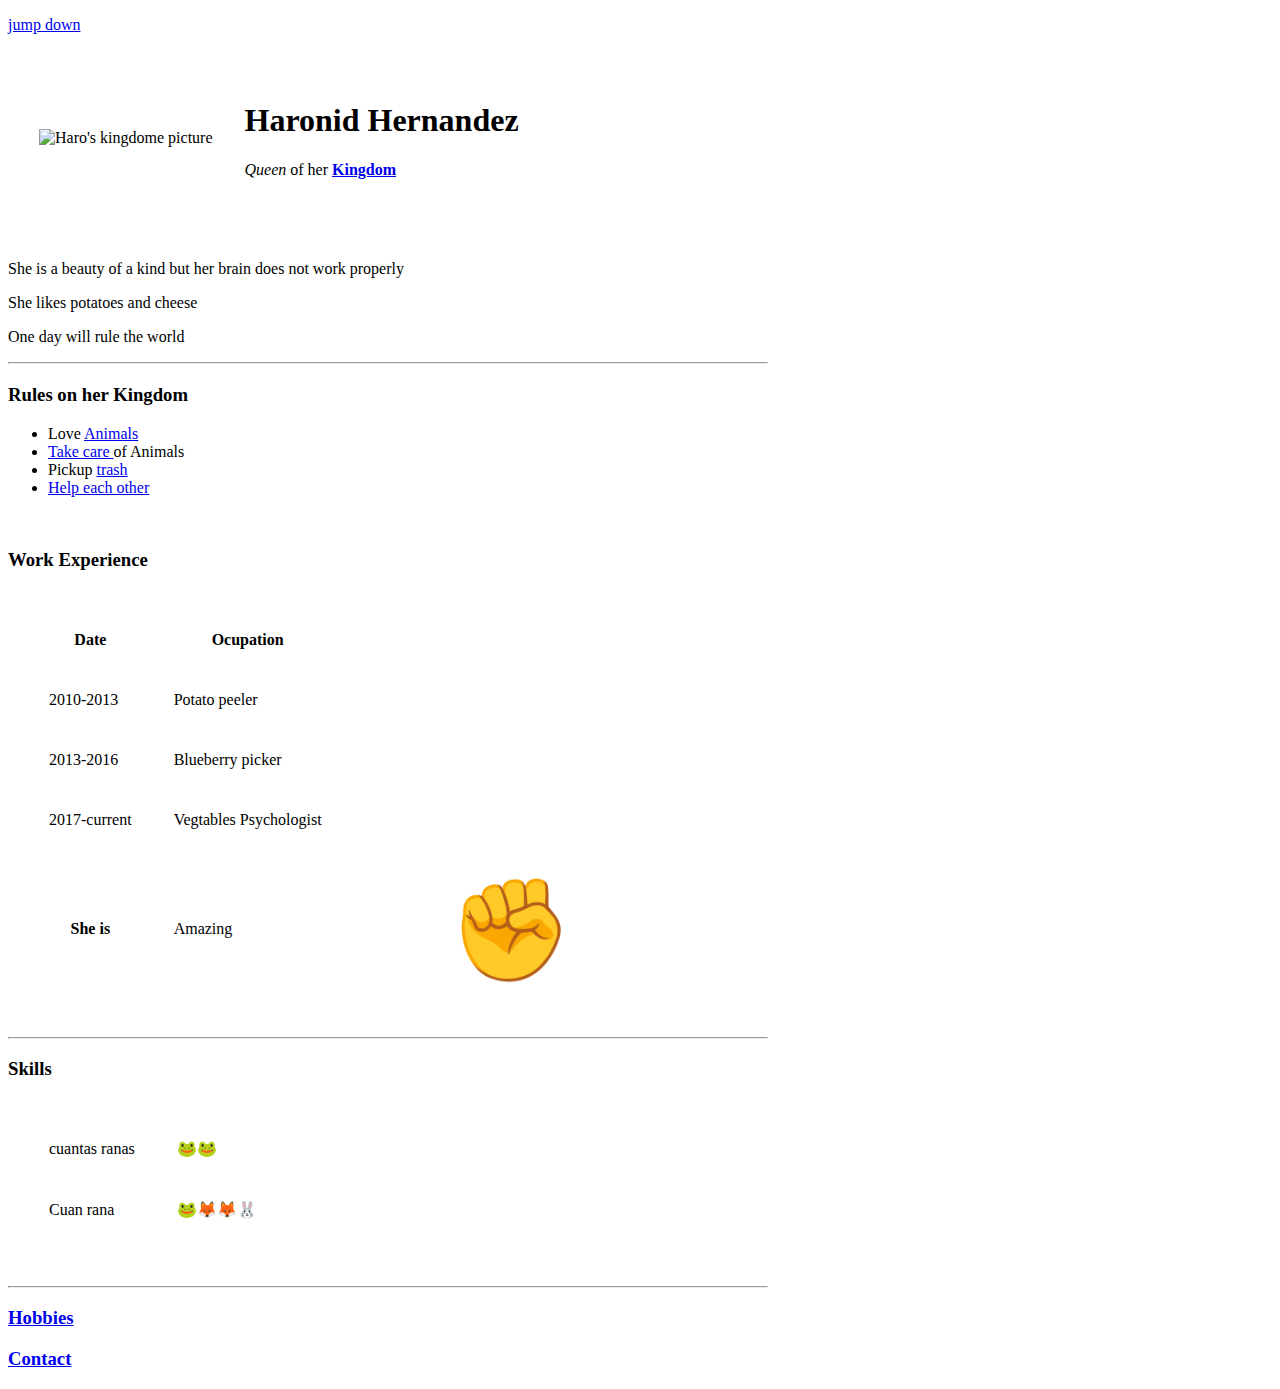
==== index.html @ 962447c0 "Rename Index.html to index.html" ====
<!DOCTYPE html>
<html lang="en">
<head>
    <meta charset="UTF-8">
    <title>Haro's Personal Site &#128045;</title>
</head>
<body>
    <p><a href="#Section_further_down">jump down </a></p>
    <table cellspacing="30">
        <tr>
            <td><img src="https://i.pinimg.com/originals/ba/c6/b9/bac6b9777e7ddf3d9cf356cfd24749d1.jpg" width="200" height="200" alt="Haro's kingdome picture"></td>
            <td><h1>Haronid Hernandez</h1>
                <p><em>Queen</em> of her <strong><a href="https://overheardinnewyork.com/"> Kingdom</a></strong> </p> </td>
        </tr>
    </table>
    
    <br>
    <p>She is a beauty of a kind but her brain does not work properly</p>
    <p>She likes potatoes and cheese</p>
    <p>One day will rule the world</p>
    <hr style="width:60%;text-align:left;margin-left:0">
   <h2 id="Section_further_down"></h2>
    <h3>Rules on her Kingdom</h3>
    <ul>
        <li>Love <a href="https://th.bing.com/th/id/OIP.axN0T0e3WCoegHC6EzzqUAHaFT?w=284&h=183&c=7&r=0&o=5&dpr=2&pid=1.7"> Animals</a></li>
        <li><a href="https://a57.foxnews.com/static.foxnews.com/foxnews.com/content/uploads/2018/09/640/320/rts1g0vz.jpg?ve=1&tl=1" >Take care </a>of Animals</li>
        <li>Pickup <a href="https://th.bing.com/th/id/OIP.9iSJ0HkGUn0gACLUAd60QAHaEK?w=279&h=180&c=7&r=0&o=5&dpr=2&pid=1.7">trash</a></li>
        <li><a href="https://th.bing.com/th/id/OIP.LMRg8CiyomlrteKy2WgeegHaFj?pid=ImgDet&rs=1">Help each other</a> </li>
    </ul>
    <br>
    <h3>Work Experience</h3>
    
    <table cellspacing="40">
      <tr>
        <th>Date</th>
        <th>Ocupation</th>
      </tr>
      <tbody>
        <tr>
            <td>2010-2013</td>
            <td>Potato peeler</td>
        </tr>
        <tr>
            <td>2013-2016</td>
            <td>Blueberry picker</td>
        </tr>
        <tr>
            <td>2017-current</td>
            <td>Vegtables Psychologist</td>
        </tr>
        <tfoot>
            <th>She is</th>
            <td>Amazing </td>
            <td></td>
            <td></td>
            <td style='font-size:100px;'>&#x270A;</td>
        </tfoot>
      </tbody>
    </table>
<hr style="width:60%;text-align:left;margin-left:0">
    <h3>Skills</h3>
   <table cellspacing=40px>

    <tr> 
        <td>cuantas ranas</td>
        <td>🐸🐸</td>
    </tr>
    <tr>
        <td>Cuan rana</td>
        <td>🐸🦊🦊🐰</td></tr> </td>
    </tr>
                 
   </table>
       <br>
    <hr style="width:60%;text-align:left;margin-left:0">
    <h3><a href="hobbies.html">Hobbies</a></h3>
    <h3> <a href="contact.html">Contact</a></h3>
    

</body>
    

</html>
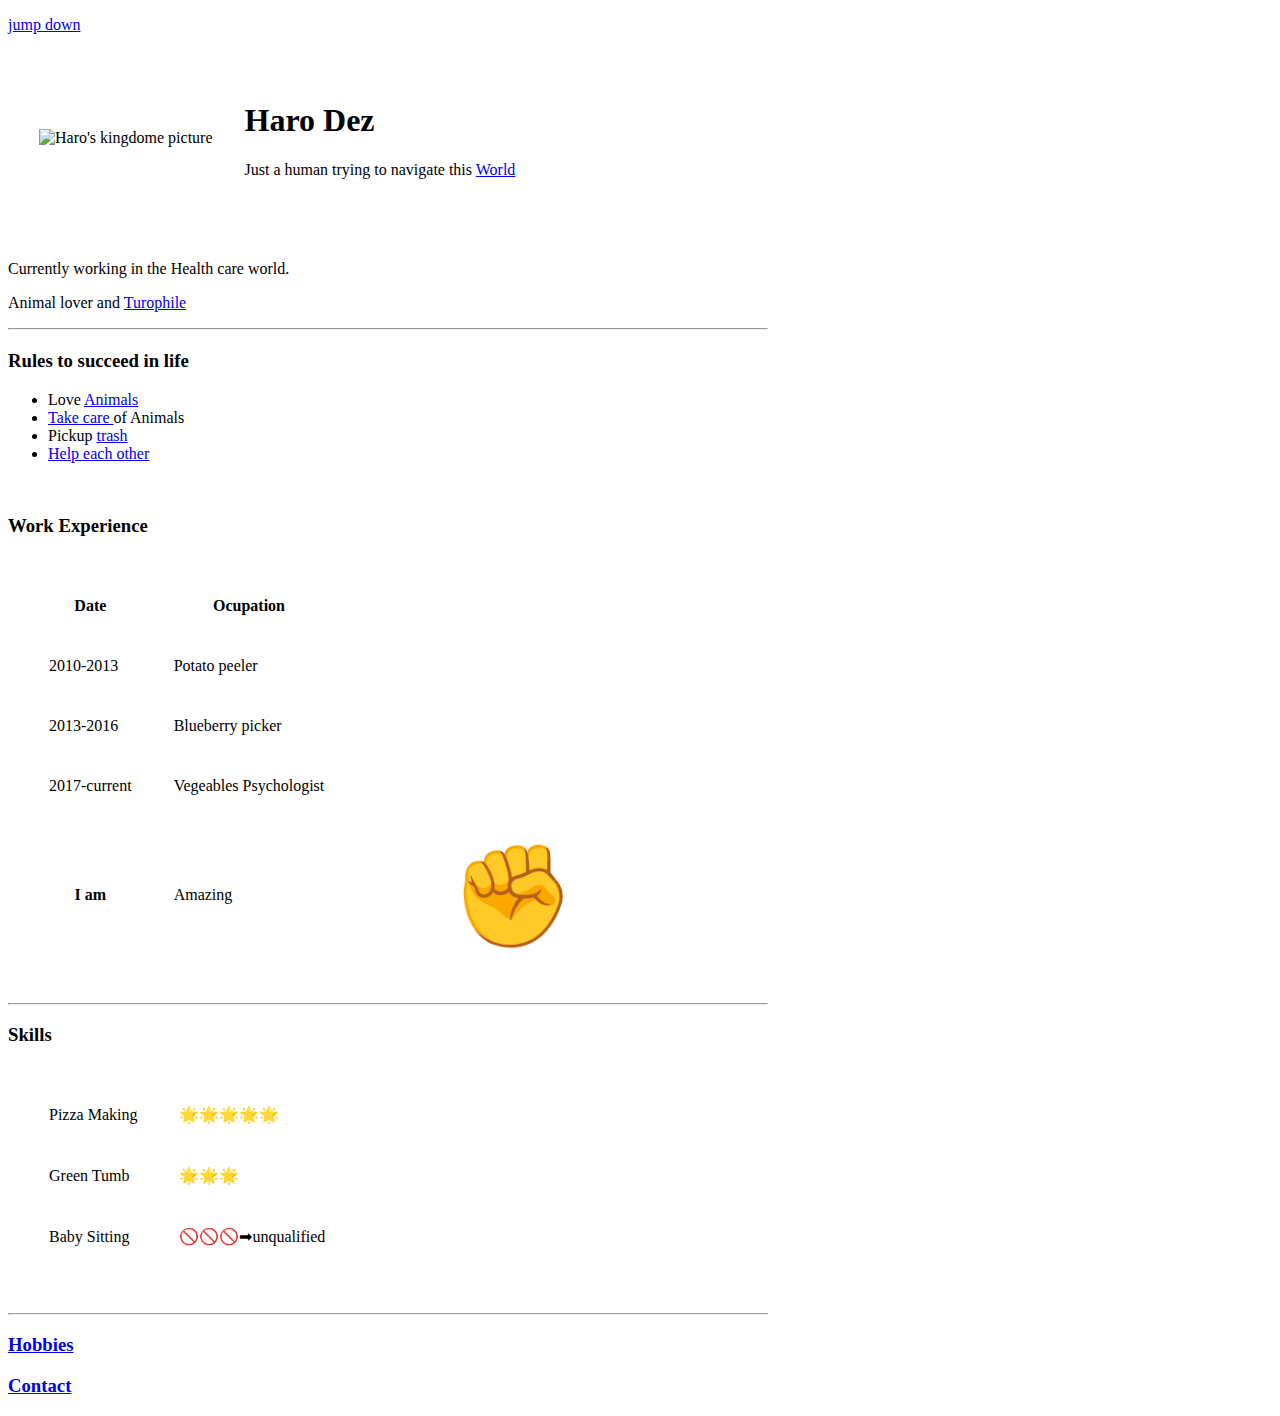
==== commit 4ff60892: "Update index.html" ====
--- a/index.html
+++ b/index.html
@@ -9,18 +9,18 @@
     <table cellspacing="30">
         <tr>
             <td><img src="https://i.pinimg.com/originals/ba/c6/b9/bac6b9777e7ddf3d9cf356cfd24749d1.jpg" width="200" height="200" alt="Haro's kingdome picture"></td>
-            <td><h1>Haronid Hernandez</h1>
-                <p><em>Queen</em> of her <strong><a href="https://overheardinnewyork.com/"> Kingdom</a></strong> </p> </td>
+            <td><h1>Haro Dez</h1>
+                <p>Just a human trying to navigate this <a href="https://www.boredpanda.com/todays-problems-illustrations-john-holcroft/?utm_source=google&utm_medium=organic&utm_campaign=organic"> World</a></strong> </p> </td>
         </tr>
     </table>
     
     <br>
-    <p>She is a beauty of a kind but her brain does not work properly</p>
-    <p>She likes potatoes and cheese</p>
-    <p>One day will rule the world</p>
+    <p>Currently working in the Health care world.</p>
+    <p>Animal lover and <a href="https://www.dictionary.com/browse/turophile"> Turophile</a> </p>
+
     <hr style="width:60%;text-align:left;margin-left:0">
    <h2 id="Section_further_down"></h2>
-    <h3>Rules on her Kingdom</h3>
+   <h3>Rules to succeed in life</h3>
     <ul>
         <li>Love <a href="https://th.bing.com/th/id/OIP.axN0T0e3WCoegHC6EzzqUAHaFT?w=284&h=183&c=7&r=0&o=5&dpr=2&pid=1.7"> Animals</a></li>
         <li><a href="https://a57.foxnews.com/static.foxnews.com/foxnews.com/content/uploads/2018/09/640/320/rts1g0vz.jpg?ve=1&tl=1" >Take care </a>of Animals</li>
@@ -46,10 +46,10 @@
         </tr>
         <tr>
             <td>2017-current</td>
-            <td>Vegtables Psychologist</td>
+            <td>Vegeables Psychologist</td>
         </tr>
         <tfoot>
-            <th>She is</th>
+            <th>I am</th>
             <td>Amazing </td>
             <td></td>
             <td></td>
@@ -62,14 +62,17 @@
    <table cellspacing=40px>
 
     <tr> 
-        <td>cuantas ranas</td>
-        <td>🐸🐸</td>
+        <td>Pizza Making</td>
+        <td>🌟🌟🌟🌟🌟</td>
     </tr>
     <tr>
-        <td>Cuan rana</td>
-        <td>🐸🦊🦊🐰</td></tr> </td>
+        <td>Green Tumb</td>
+        <td>🌟🌟🌟</td></tr> </td>
     </tr>
-                 
+    <tr>
+        <td>Baby Sitting</td>
+        <td>🚫🚫🚫➡unqualified</td></tr> </td>
+    </tr>             
    </table>
        <br>
     <hr style="width:60%;text-align:left;margin-left:0">
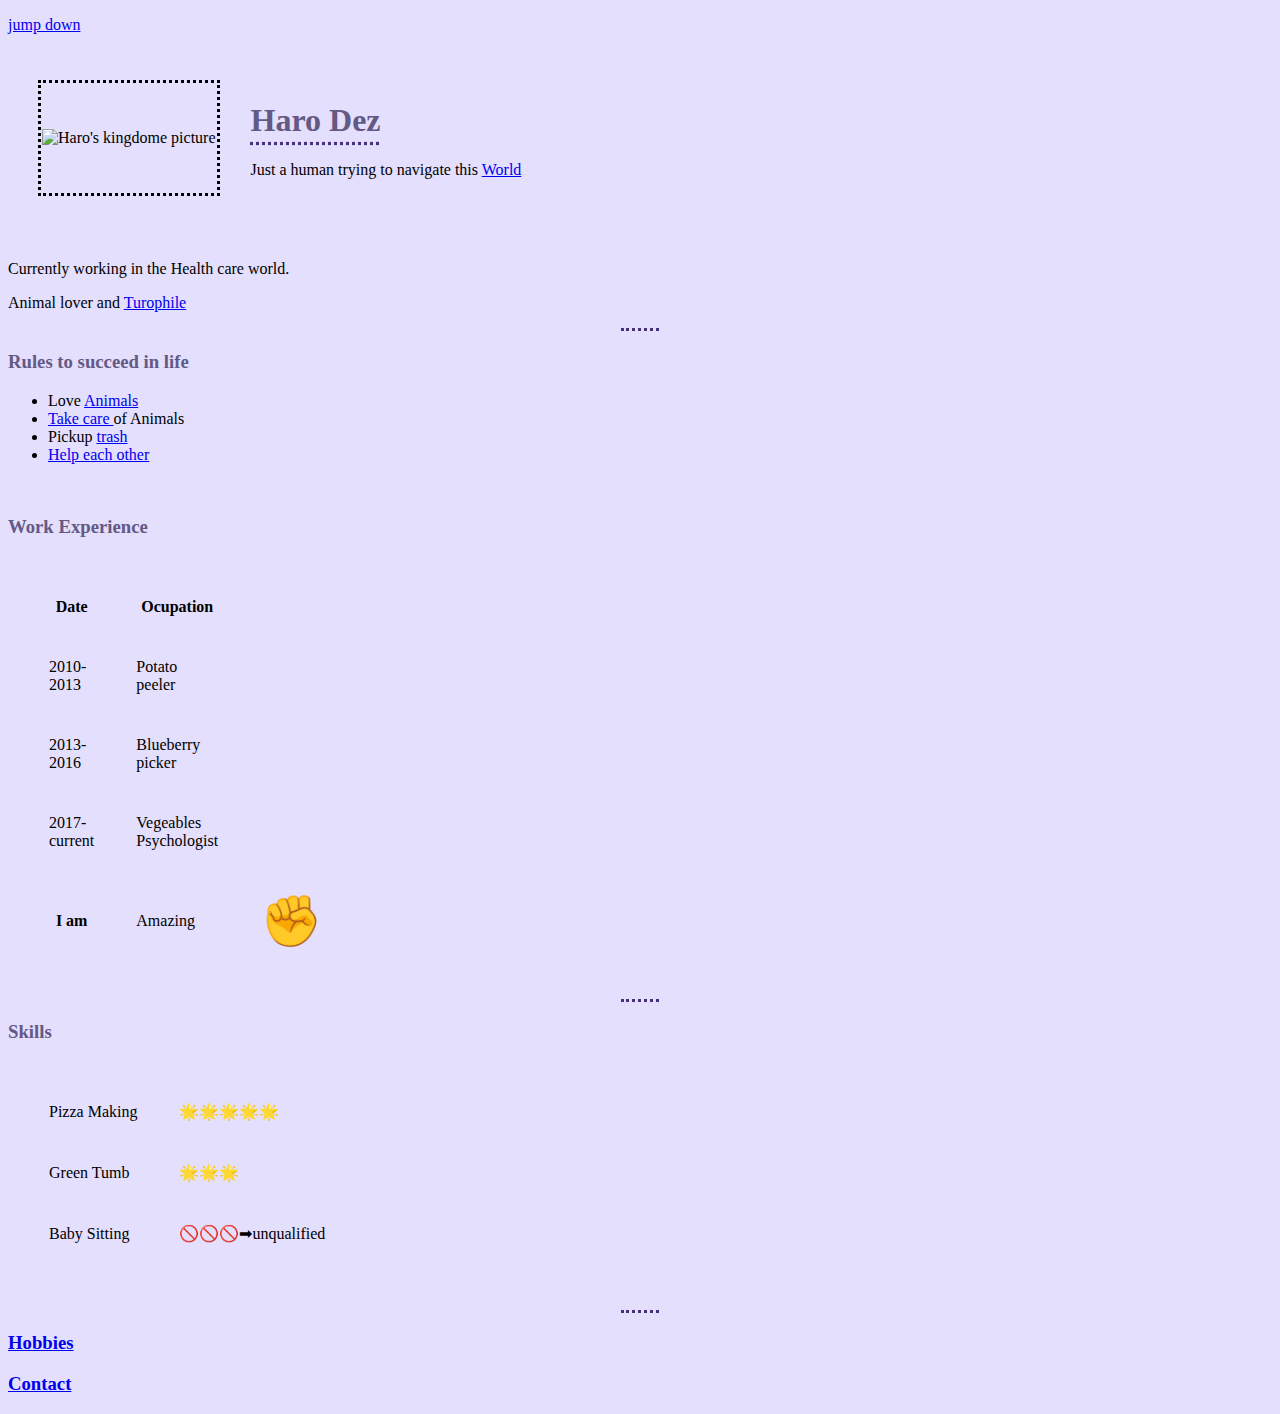
==== commit 40e28ef9: "Update index.html" ====
--- a/index.html
+++ b/index.html
@@ -3,12 +3,13 @@
 <head>
     <meta charset="UTF-8">
     <title>Haro's Personal Site &#128045;</title>
+  <link rel="stylesheet" href="css/style.css">
 </head>
 <body>
     <p><a href="#Section_further_down">jump down </a></p>
     <table cellspacing="30">
         <tr>
-            <td><img src="https://i.pinimg.com/originals/ba/c6/b9/bac6b9777e7ddf3d9cf356cfd24749d1.jpg" width="200" height="200" alt="Haro's kingdome picture"></td>
+            <td id="profile-pic"><img src="https://i.pinimg.com/originals/ba/c6/b9/bac6b9777e7ddf3d9cf356cfd24749d1.jpg" width="200" height="200" alt="Haro's kingdome picture"></td>
             <td><h1>Haro Dez</h1>
                 <p>Just a human trying to navigate this <a href="https://www.boredpanda.com/todays-problems-illustrations-john-holcroft/?utm_source=google&utm_medium=organic&utm_campaign=organic"> World</a></strong> </p> </td>
         </tr>
@@ -18,7 +19,8 @@
     <p>Currently working in the Health care world.</p>
     <p>Animal lover and <a href="https://www.dictionary.com/browse/turophile"> Turophile</a> </p>
 
-    <hr style="width:60%;text-align:left;margin-left:0">
+    <hr>
+
    <h2 id="Section_further_down"></h2>
    <h3>Rules to succeed in life</h3>
     <ul>
@@ -50,14 +52,14 @@
         </tr>
         <tfoot>
             <th>I am</th>
-            <td>Amazing </td>
-            <td></td>
-            <td></td>
-            <td style='font-size:100px;'>&#x270A;</td>
+            <td>Amazing</td>
+            <td style="width:90%; font-size:50px">&#x270A;</td>
         </tfoot>
       </tbody>
     </table>
-<hr style="width:60%;text-align:left;margin-left:0">
+
+<hr>
+
     <h3>Skills</h3>
    <table cellspacing=40px>
 
@@ -75,7 +77,9 @@
     </tr>             
    </table>
        <br>
-    <hr style="width:60%;text-align:left;margin-left:0">
+
+    <hr>
+
     <h3><a href="hobbies.html">Hobbies</a></h3>
     <h3> <a href="contact.html">Contact</a></h3>
     
--- a/css/style.css
+++ b/css/style.css
@@ -0,0 +1,22 @@
+
+body { background-color: #E3DFFD;
+
+  }
+h1 { color: #635985;
+    text-decoration: underline;
+    text-decoration-color: #47307c;
+    text-decoration-style: dotted;
+    text-underline-offset: 10px;
+
+}
+h3{color: #635985;
+
+}
+hr { border-style: dotted none none;
+     border-width: 3px;
+     width: 3%;
+     border-color: #47307c;
+     
+
+}  
+#profile-pic{ border: dotted;}
